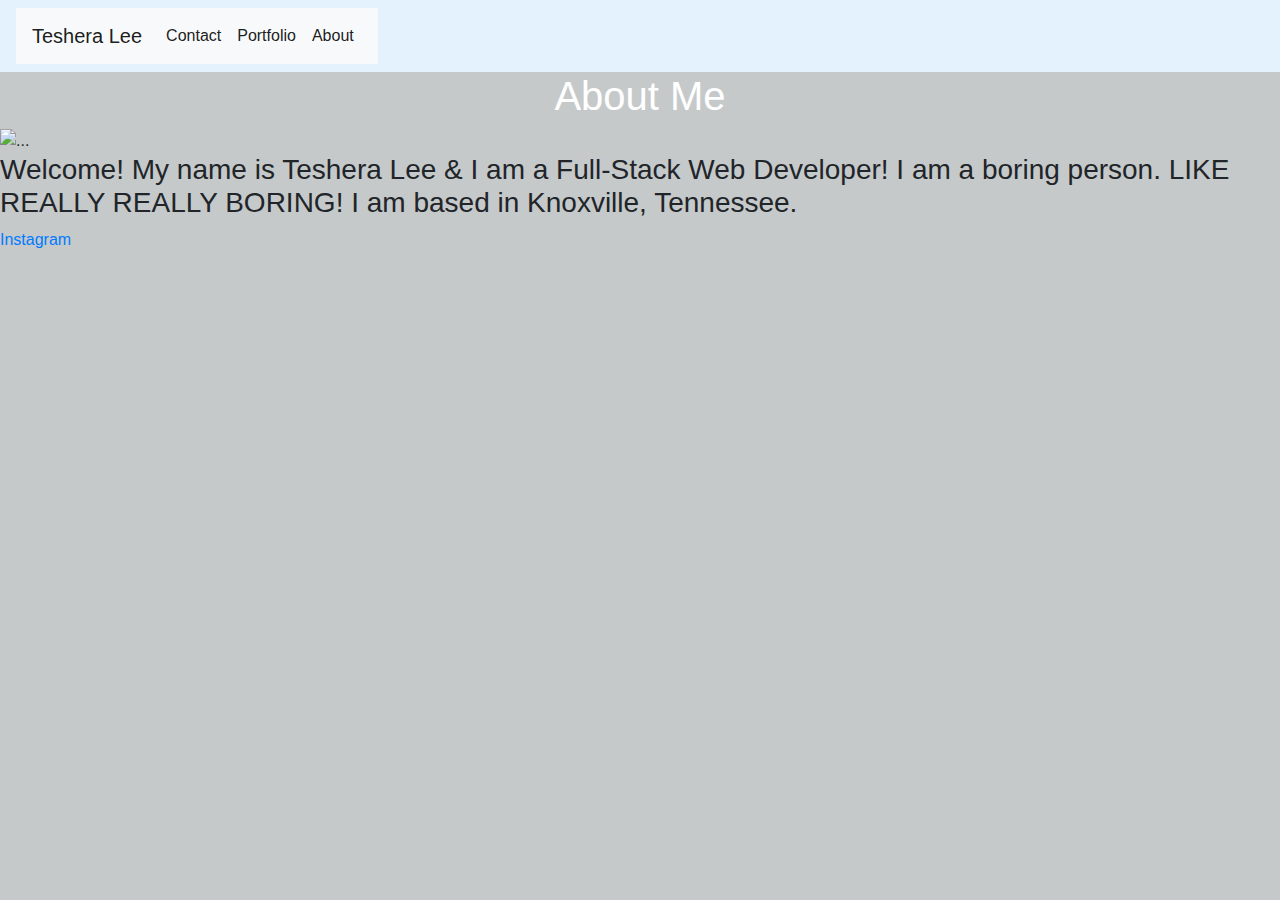
==== index.html @ 0fd858e0 "HW2" ====
<!DOCTYPE html>
<html lang="en">
<head>
    <meta charset="UTF-8">
    <meta name="viewport" content="width=device-width, initial-scale=1.0">
    <title>About Me</title>
    <link rel="stylesheet" href="https://maxcdn.bootstrapcdn.com/bootstrap/4.0.0/css/bootstrap.min.css">
    <link rel="stylesheet" href="style.css">

    <nav class="navbar navbar-light" style="background-color: #e3f2fd;">
      <!-- Teshera Lee -->
    <nav class="navbar navbar-expand-lg navbar-light bg-light">
        <a class="navbar-brand" href="#">Teshera Lee</a>
        <button class="navbar-toggler" type="button" data-toggle="collapse" data-target="#navbarNav" aria-controls="navbarNav" aria-expanded="false" aria-label="Toggle navigation">
          <span class="navbar-toggler-icon"></span>
        </button>
        <div class="dropdown navbar-collapse" id="navbarNav">
          <ul class="navbar-nav">
            <li class="nav-item">
                <a class="nav-link active" href="contact.html">Contact<span class="sr-only"></span></a>
            </li>
            <li class="nav-item">
              <a class="nav-link active" href="portfolio.html">Portfolio</a>
            </li>
            <li class="nav-item">
              <a class="nav-link active" href="index.html">About</a>
            </li>
          </ul>
        </div>
    </nav>
    </nav>
</head>
<body>
    
      <h1>About Me</h1>
      
      <img src="./Assets/Images/smile.jpg" alt="..." id="smile">

      <h3> Welcome! My name is Teshera Lee & I am a Full-Stack Web Developer! I am a boring person. LIKE REALLY REALLY BORING!
        I am based in Knoxville, Tennessee. </h3>
    
    <a href="https://www.instagram.com/she_glimmers/">Instagram</a>
    
    <script src="https://ajax.googleapis.com/ajax/libs/jquery/1.11.3/jquery.min.js"></script>

    <script src="https://cdnjs.cloudflare.com/ajax/libs/popper.js/1.14.3/umd/popper.min.js"></script>
  
    <!-- Bootstrap JavaScript CDN -->
    <script src="https://maxcdn.bootstrapcdn.com/bootstrap/4.0.0/js/bootstrap.min.js"></script>
</body>
</html>
---- style.css ----
body {
    background-color: rgb(198, 201, 202);
  }
  
  h1 {
    color: rgb(255, 255, 255);
    text-align: center;
  }
  
  p {
    font-family: 'Lucida Sans', 'Lucida Sans Regular', 'Lucida Grande', 'Lucida Sans Unicode', Geneva, Verdana, sans-serif;
    font-size: 20px;
  }

  navbar {
    float: right;
  }

  h2 {
    float: left;
  }

  #prewed {
    height: 350px;
    width: 350px;
  }

  #downtown {
    height: 350px;
    width: 350px;
  }

  #smile {
    height: 350px;
    width: 350px;
    float: center;
  }
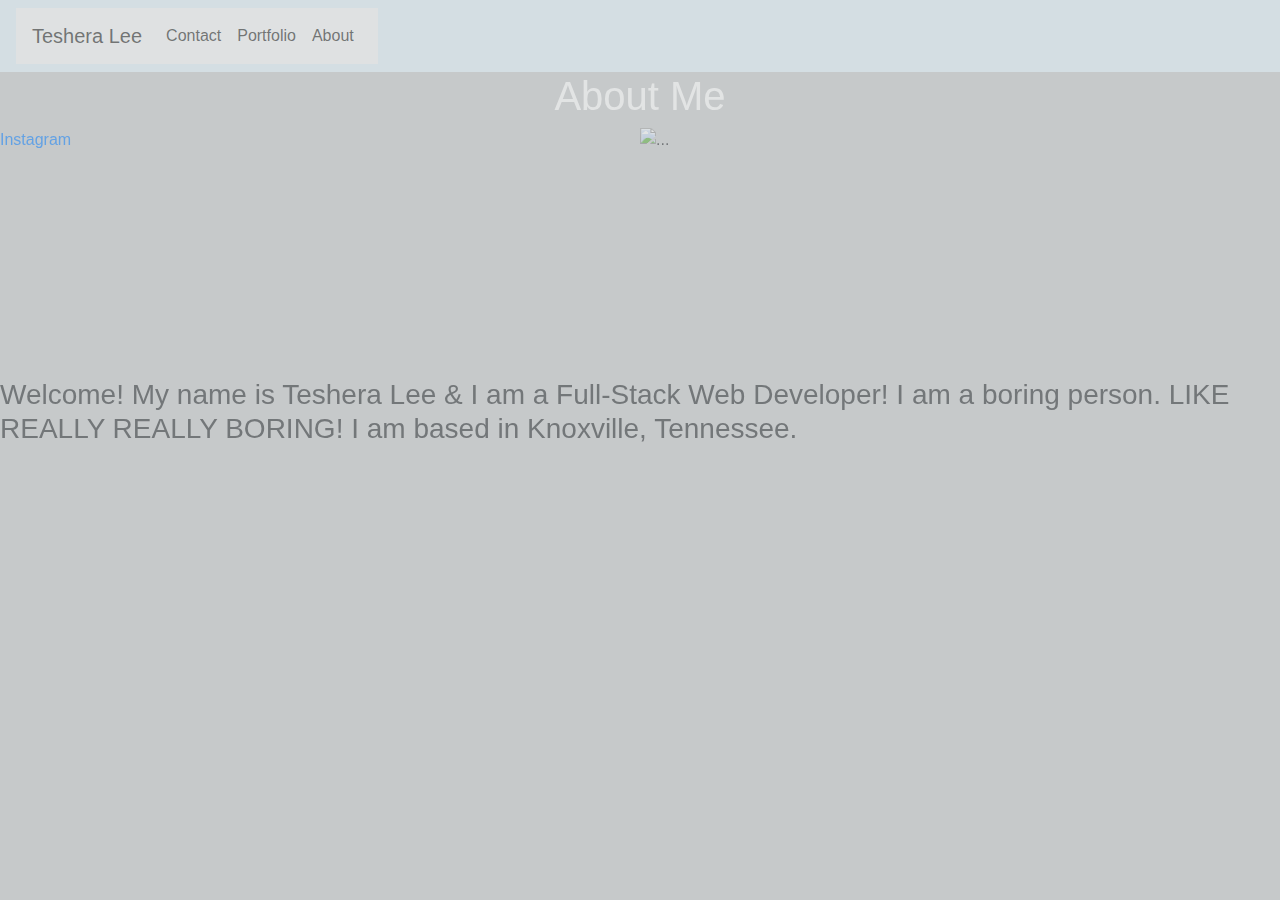
==== commit a8ca1aa0: "added background" ====
--- a/index.html
+++ b/index.html
@@ -3,7 +3,7 @@
 <head>
     <meta charset="UTF-8">
     <meta name="viewport" content="width=device-width, initial-scale=1.0">
-    <title>About Me</title>
+    <title>About Teshera</title>
     <link rel="stylesheet" href="https://maxcdn.bootstrapcdn.com/bootstrap/4.0.0/css/bootstrap.min.css">
     <link rel="stylesheet" href="style.css">
 
@@ -36,6 +36,16 @@
       
       <img src="./Assets/Images/smile.jpg" alt="..." id="smile">
 
+      <style>
+        body {
+          background-image: url('https://images.unsplash.com/photo-1526925539332-aa3b66e35444?ixid=MXwxMjA3fDB8MHxwaG90by1wYWdlfHx8fGVufDB8fHw%3D&ixlib=rb-1.2.1&auto=format&fit=crop&w=701&q=80');
+          background-repeat: no-repeat;
+          background-attachment: fixed;
+          background-size: cover;
+          opacity: .5;
+        }
+        </style>
+
       <h3> Welcome! My name is Teshera Lee & I am a Full-Stack Web Developer! I am a boring person. LIKE REALLY REALLY BORING!
         I am based in Knoxville, Tennessee. </h3>
     
--- a/style.css
+++ b/style.css
@@ -13,27 +13,27 @@
   }
 
   navbar {
+    position: relative;
     float: right;
+    color: lightcoral
   }
 
   h2 {
     float: left;
   }
 
-  #prewed {
-    height: 350px;
-    width: 350px;
-  }
-
-  #downtown {
-    height: 350px;
-    width: 350px;
+  h3 {
+    float: left;
   }
 
   #smile {
-    height: 350px;
-    width: 350px;
-    float: center;
+    height: 250px;
+    width: 150px;
+    float: right;
+    display: block;
+    width: 50%;
   }
-
-
+  img.resize {
+    max-width:50%;
+    max-height:50%;
+  }